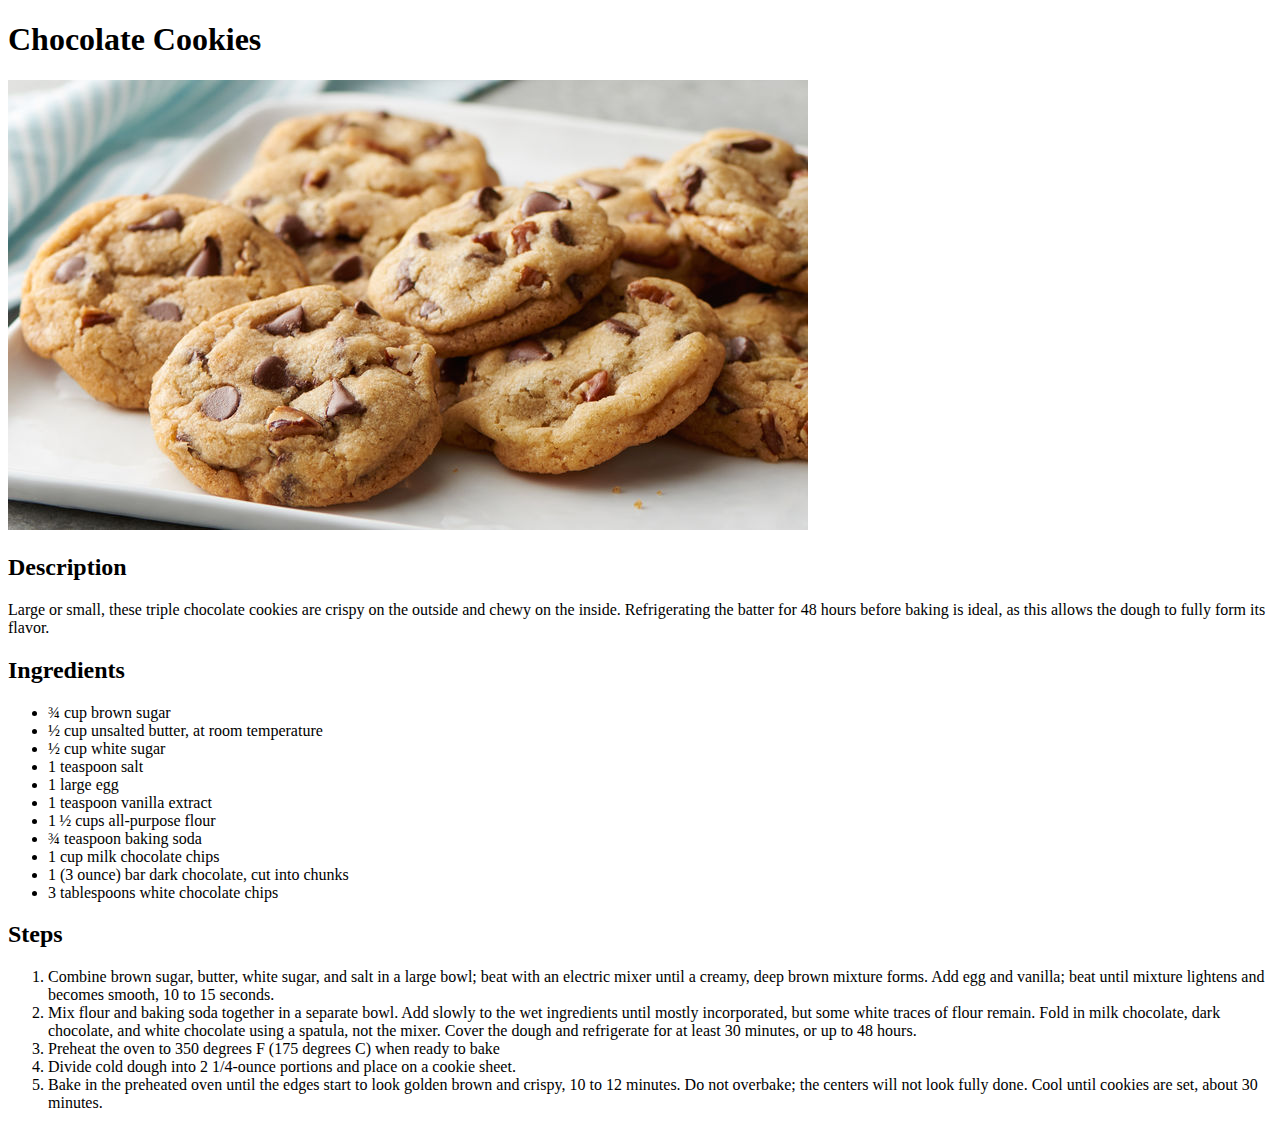
==== recipes/chocolatecookies.html @ b49409c1 "index and recipes updates" ====
<!DOCTYPE html>
<html lang="en">
<head>
    <meta charset="UTF-8">
    <meta http-equiv="X-UA-Compatible" content="IE=edge">
    <meta name="viewport" content="width=device-width, initial-scale=1.0">
    <title>Document</title>
</head>
<body>
    <h1>
        Chocolate Cookies
    </h1>
    <img src="../recipes/images/chocolatecookies.jpg">
    <h2>Description</h2>
    <p>
        Large or small, these triple chocolate cookies are crispy on the outside and chewy on the inside. Refrigerating the batter for 48 hours before baking is ideal, as this allows the dough to fully form its flavor.
    </p>
    <h2>
        Ingredients
    </h2>
    <ul>
        <li>
            ¾ cup brown sugar
        </li>
        <li>
            ½ cup unsalted butter, at room temperature
        </li>
        <li>
            ½ cup white sugar
        </li>
        <li>
            1 teaspoon salt
        </li>
        <li>
            1 large egg
        </li>
        <li>
            1 teaspoon vanilla extract
        </li>
        <li>
            1 ½ cups all-purpose flour
        </li>
        <li>
            ¾ teaspoon baking soda
        </li>
        <li>
            1 cup milk chocolate chips
        </li>
        <li>
            1 (3 ounce) bar dark chocolate, cut into chunks
        </li>
        <li>
            3 tablespoons white chocolate chips
        </li>
    </ul>
    <h2>
        Steps
    </h2>
    <ol>
        <li>
            Combine brown sugar, butter, white sugar, and salt in a large bowl; beat with an electric mixer until a creamy, deep brown mixture forms. Add egg and vanilla; beat until mixture lightens and becomes smooth, 10 to 15 seconds.
        </li>
        <li>
            Mix flour and baking soda together in a separate bowl. Add slowly to the wet ingredients until mostly incorporated, but some white traces of flour remain. Fold in milk chocolate, dark chocolate, and white chocolate using a spatula, not the mixer. Cover the dough and refrigerate for at least 30 minutes, or up to 48 hours.
        </li>
        <li>
            Preheat the oven to 350 degrees F (175 degrees C) when ready to bake
        </li>
        <li>
            Divide cold dough into 2 1/4-ounce portions and place on a cookie sheet.
        </li>
        <li>
            Bake in the preheated oven until the edges start to look golden brown and crispy, 10 to 12 minutes. Do not overbake; the centers will not look fully done. Cool until cookies are set, about 30 minutes.
        </li>
    </ol>
</body>
</html>
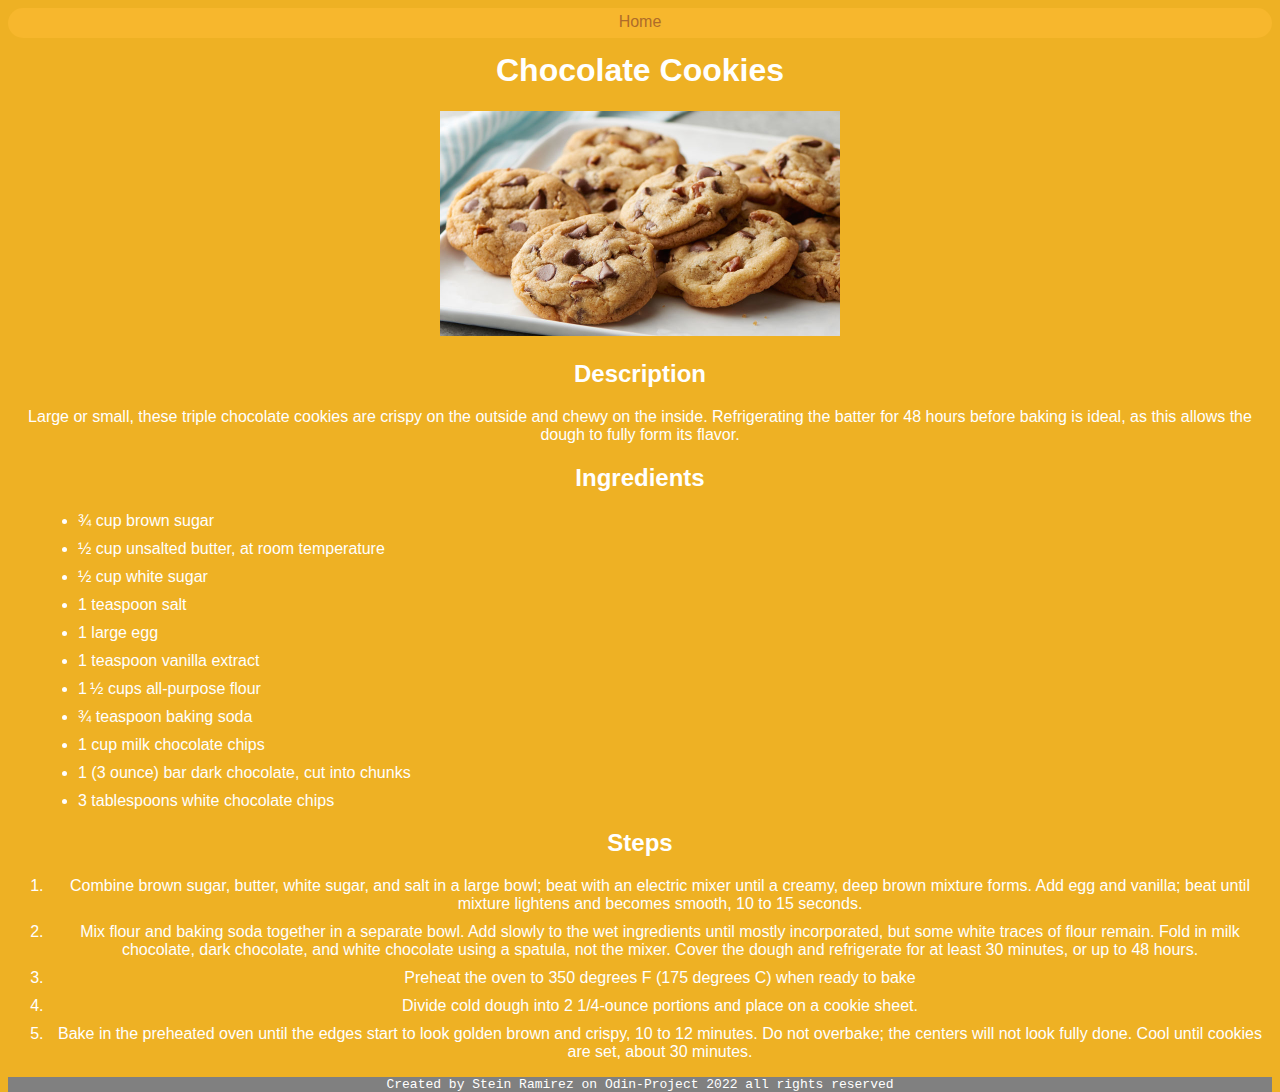
==== commit 49f036f3: "changes" ====
--- a/recipes/chocolatecookies.html
+++ b/recipes/chocolatecookies.html
@@ -1,16 +1,21 @@
 <!DOCTYPE html>
 <html lang="en">
 <head>
+    <link rel="stylesheet" media="screen" href="../style.css">
     <meta charset="UTF-8">
     <meta http-equiv="X-UA-Compatible" content="IE=edge">
     <meta name="viewport" content="width=device-width, initial-scale=1.0">
-    <title>Document</title>
+    <title>Chocolate Cookie Cip Recipe</title>
 </head>
-<body>
+<body class="choco">
+    <div class="navbar">
+        <nav>
+        <a href="../index.html"> Home</a> 
+    </nav>
     <h1>
         Chocolate Cookies
     </h1>
-    <img src="../recipes/images/chocolatecookies.jpg">
+    <img src="../recipes/images/chocolatecookies.jpg" width="400" height="225">
     <h2>Description</h2>
     <p>
         Large or small, these triple chocolate cookies are crispy on the outside and chewy on the inside. Refrigerating the batter for 48 hours before baking is ideal, as this allows the dough to fully form its flavor.
@@ -18,7 +23,7 @@
     <h2>
         Ingredients
     </h2>
-    <ul>
+    <ul class="list-unordered">
         <li>
             ¾ cup brown sugar
         </li>
@@ -74,4 +79,7 @@
         </li>
     </ol>
 </body>
+<footer>
+    Created by Stein Ramirez on Odin-Project 2022 all rights reserved 
+</footer>
 </html>--- a/style.css
+++ b/style.css
@@ -0,0 +1,136 @@
+body
+{
+    background-color: rgb(238, 177, 36);
+    font-family: 'Segoe UI', Tahoma, Geneva, Verdana, sans-serif;
+    max-width: 100%;
+    width: auto;
+   
+}
+footer{
+    background-color: gray;
+   font-size: small;
+   font-family: 'Courier New', Courier, monospace;
+    text-align: center;
+}
+
+h1{
+    color: white;
+    text-align: center;
+
+   }
+
+.container
+{
+    position: relative;
+    opacity:0.5;
+    width: 100%;
+}
+
+a{
+    text-align: center;
+    margin-top: 550px;
+}
+a:link{
+    color: rgb(175, 108, 41);
+    text-decoration:none;
+}
+a:visited{
+    color:aliceblue;
+    text-decoration:none;
+}
+a:hover{
+    color:rgb(242, 217, 79);
+    text-decoration:none;
+    cursor:pointer;
+}
+.navbar{
+   text-align: center;
+   width: 100%;
+   height: 30px;
+   color: white;
+   
+   background-color: rgb(247, 183, 45);
+   border-radius: 20px;
+}
+nav{
+    padding-top: 5px;
+}
+/*.headertext{
+    position: absolute;
+  top: 12px;
+  left: 35%;
+}*/
+.quarter{
+    position:fixed;
+    top: 10%;
+    left: 10%;
+    max-width: 100%;
+    max-height: 100%;
+}
+/*.listtext{
+    position: absolute;
+  top: 65px;
+  left: 24%;
+}*/
+div
+{
+text-decoration: none;
+}
+.list-unordered
+{
+    margin-left:30px;
+}
+
+ul
+{
+    text-align: left;
+    margin-left: -10%;
+    list-style-image: url("../odin-recipes/recipes/images/cookiecolor.svg");
+    font-size: medium;
+
+   
+}
+li
+{
+margin-top: 10px;
+
+}
+.tooltip {
+    position: relative;
+    display: inline-block;
+
+    text-decoration: none;
+  }
+  
+  .tooltip .tooltiptext {
+    visibility: hidden;
+    width: 120px;
+    background-color: black;
+    color: #fff;
+    text-align: center;
+    border-radius: 6px;
+    padding: 5px 0;
+    position: absolute;
+    z-index: 1;
+    top: -5px;
+    left: 110%;
+    text-decoration: none;
+  }
+  
+  .tooltip .tooltiptext::after {
+    content: "";
+    position: absolute;
+    top: 50%;
+    right: 100%;
+    margin-top: -5px;
+    border-width: 5px;
+    border-style: solid;
+    border-color: transparent black transparent transparent;
+    text-decoration: none;
+    font-size: small;
+  }
+  .tooltip:hover .tooltiptext {
+    visibility: visible;
+    text-decoration: none;
+    font-size: small;
+  }
